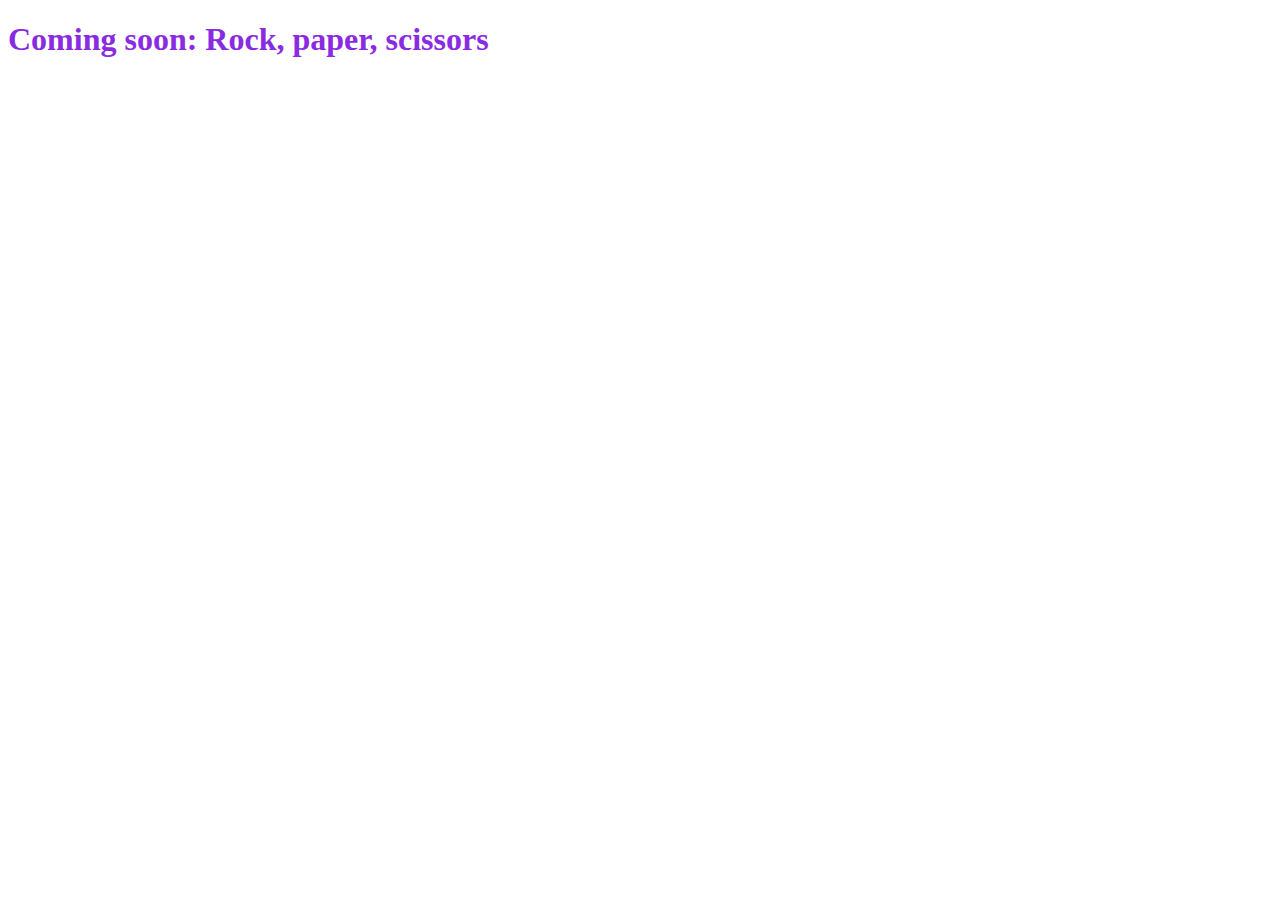
==== inex.html @ 6dcae861 "Initial files" ====
<!DOCTYPE html>
<html lang="en">
  <head>
    <meta charset="UTF-8" />
    <meta http-equiv="X-UA-Compatible" content="IE=edge" />
    <meta name="viewport" content="width=device-width, initial-scale=1.0" />
    <link rel="stylesheet" type="text/css" href="style.css" />
    <title>RockPaperScissors</title>
  </head>
  <body>
    <script src="script.js"></script>
    <h1>Coming soon: Rock, paper, scissors</h1>
  </body>
</html>
---- style.css ----
h1 {
  color: blueviolet;
}
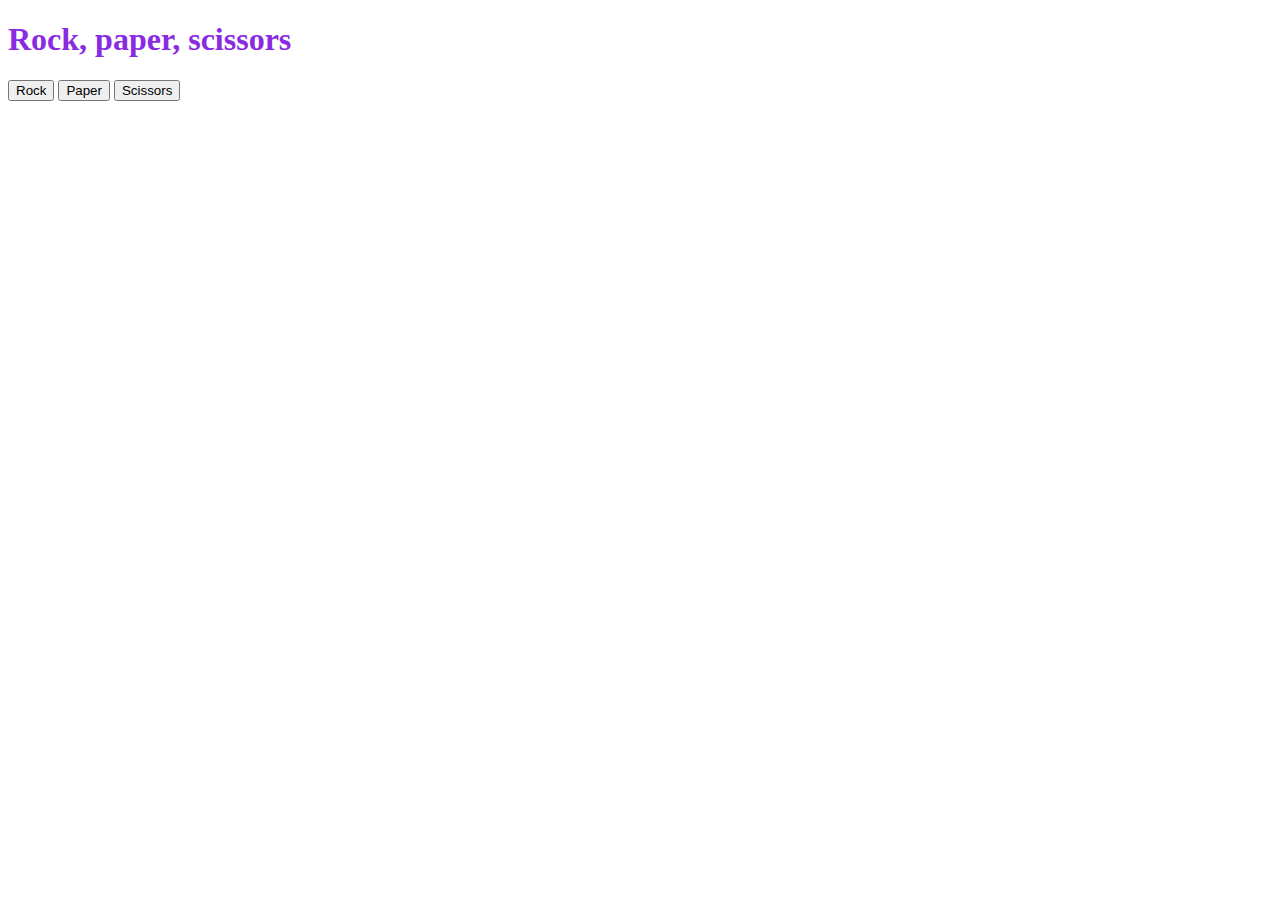
==== commit 721c203c: "change ui, link game logic to DOM" ====
--- a/inex.html
+++ b/inex.html
@@ -8,7 +8,12 @@
     <title>RockPaperScissors</title>
   </head>
   <body>
+    <h1>Rock, paper, scissors</h1>
+    <div class="player-selection">
+      <button class="rock">Rock</button>
+      <button class="paper">Paper</button>
+      <button class="scissors">Scissors</button>
+    </div>
     <script src="script.js"></script>
-    <h1>Coming soon: Rock, paper, scissors</h1>
   </body>
 </html>
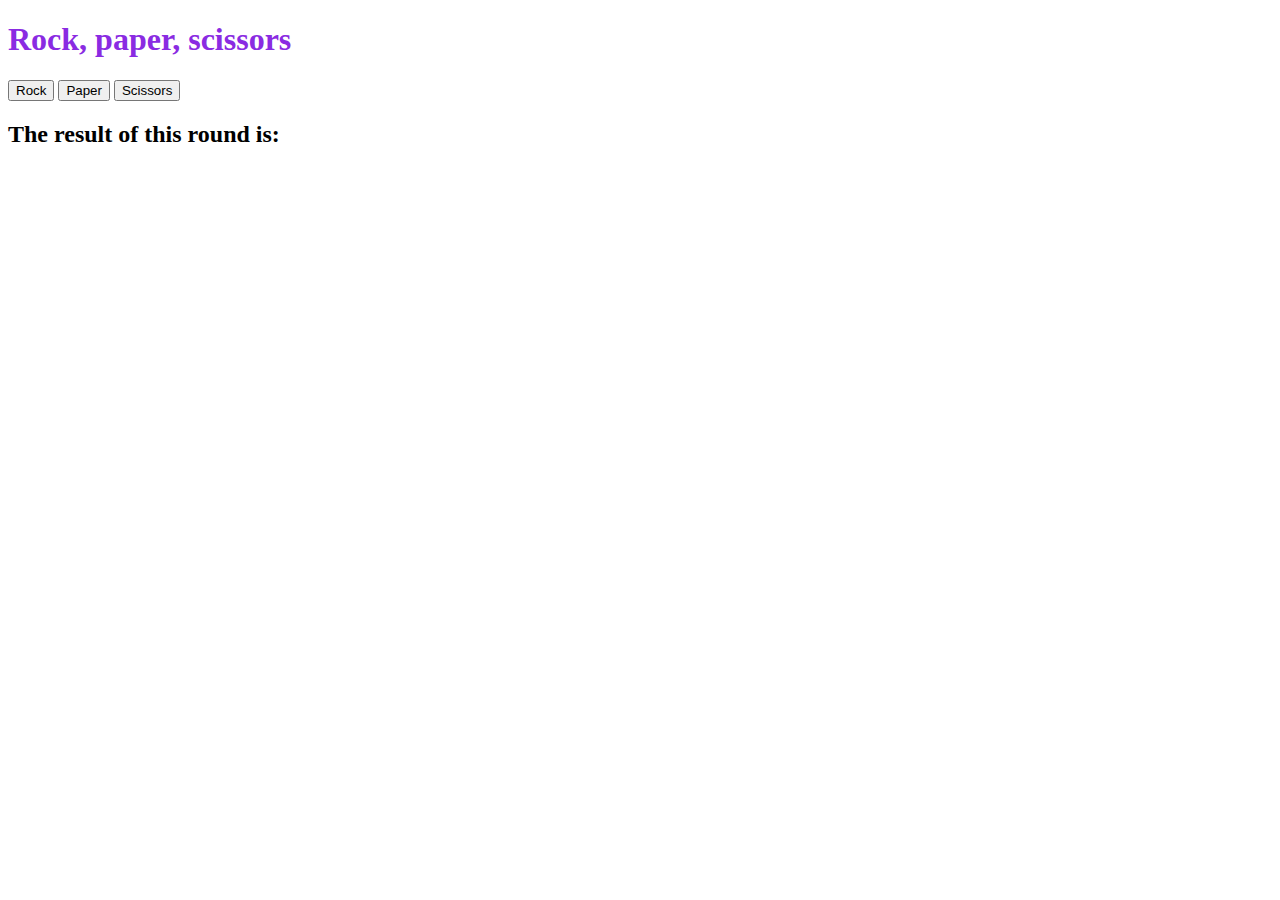
==== commit 9a75cd8a: "Display result of the round on the page" ====
--- a/inex.html
+++ b/inex.html
@@ -14,6 +14,10 @@
       <button class="paper">Paper</button>
       <button class="scissors">Scissors</button>
     </div>
+
+    <div class="result">
+      <h2>The result of this round is:</h2>
+    </div>
     <script src="script.js"></script>
   </body>
 </html>
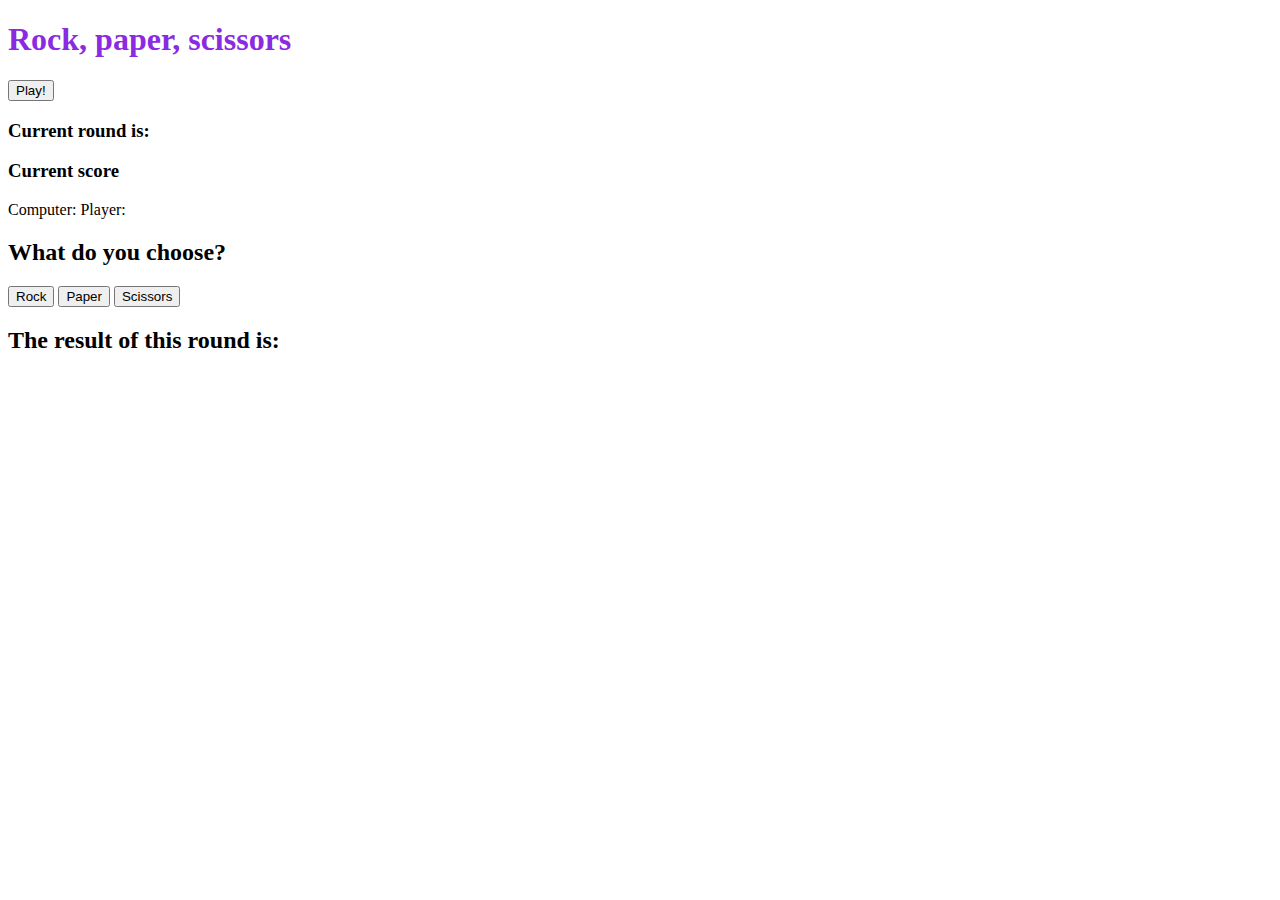
==== commit 7538fa06: "Add round/score info to the page" ====
--- a/inex.html
+++ b/inex.html
@@ -9,11 +9,21 @@
   </head>
   <body>
     <h1>Rock, paper, scissors</h1>
+    <button class="play">Play!</button>
+    <div class="round-info">
+      <h3 class="current-round">Current round is:</h3>
+      <h3 class="current-score">Current score</h3>
+      <span class="computer-score">Computer:</span>
+      <span class="player-score">Player:</span>
+
+    </div>
     <div class="player-selection">
+      <h2 class="player-choice">What do you choose?</h2>
       <button class="rock">Rock</button>
       <button class="paper">Paper</button>
       <button class="scissors">Scissors</button>
     </div>
+
 
     <div class="result">
       <h2>The result of this round is:</h2>
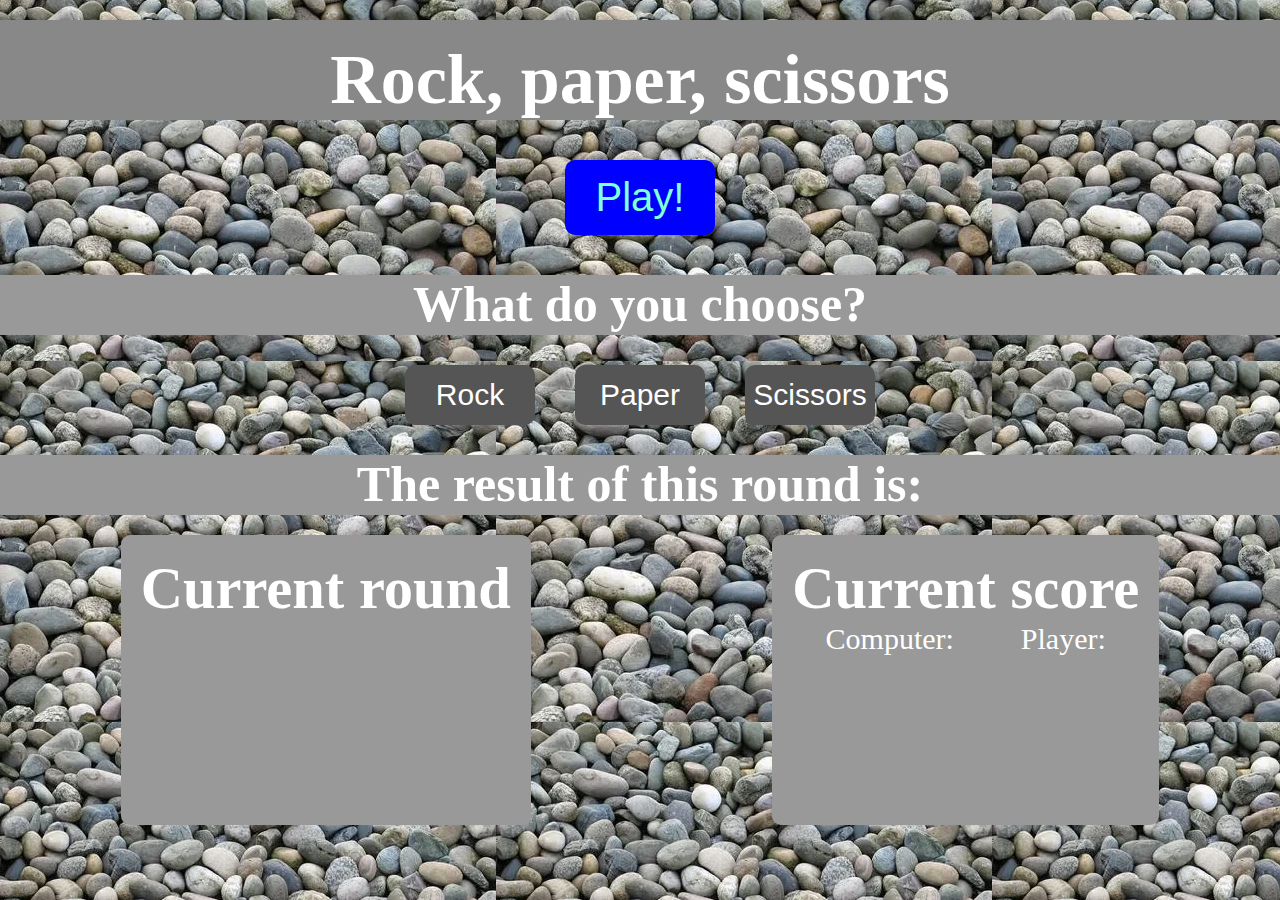
==== commit 0827094c: "Layout, style, main ligoc" ====
--- a/inex.html
+++ b/inex.html
@@ -8,26 +8,44 @@
     <title>RockPaperScissors</title>
   </head>
   <body>
-    <h1>Rock, paper, scissors</h1>
-    <button class="play">Play!</button>
+    <div class="header">
+      <h1>Rock, paper, scissors</h1>
+    </div>
+    <div class="play">
+      <button class="play-btn">Play!</button>
+
+   </div>
+
+   <div class="player-selection">
+    <div class="choose">
+      <h2 class="player-choice">What do you choose?</h2>
+    </div>
+    <div class="btns-container">
+      <button class="btns rock">Rock</button>
+      <button class="btns paper">Paper</button>
+      <button class="btns scissors">Scissors</button>
+    </div>
+  </div>
+
+
+  <div class="result">
+    <h2>The result of this round is:</h2>
+  </div>
     <div class="round-info">
-      <h3 class="current-round">Current round is:</h3>
-      <h3 class="current-score">Current score</h3>
-      <span class="computer-score">Computer:</span>
-      <span class="player-score">Player:</span>
+      <div class="current current-round">
+        <h3>Current round</h3>
+      </div>
+      <div class="current current-score">
+        <h3>Current score</h3>
+        <div class="score">
+          <span class="computer-score">Computer:</span>
+          <span class="player-score">Player:</span>
+        </div>
+      
+      </div>
 
     </div>
-    <div class="player-selection">
-      <h2 class="player-choice">What do you choose?</h2>
-      <button class="rock">Rock</button>
-      <button class="paper">Paper</button>
-      <button class="scissors">Scissors</button>
-    </div>
-
-
-    <div class="result">
-      <h2>The result of this round is:</h2>
-    </div>
+    
     <script src="script.js"></script>
   </body>
 </html>
--- a/style.css
+++ b/style.css
@@ -1,3 +1,89 @@
+* {
+  margin: 0;
+  padding: 0;
+}
+
+body {
+background-image:url('river-rock-stone-1000x1000.webp');
+color: white;
+}
+
+.header {
+  height: 100px;
+  background-color: #888;
+  display: flex;
+  margin: 20px 0;
+
+}
+
 h1 {
-  color: blueviolet;
+  font-size: 70px;
+padding: 20px 0;
+margin: 0 auto;
+
 }
+
+.play {
+  display: flex;
+}
+
+.play-btn {
+  width: 150px;
+  height: 75px;
+  font-size: 40px;
+  background-color:blue;
+  color: aquamarine;
+  border-radius: 10px;
+  border: none;
+  margin: 20px auto;
+  text-align: center;
+}
+
+.round-info {
+  display:flex;
+  text-align: center;
+  justify-content: space-around;
+  font-size: 50px;
+}
+
+.current {
+  height: 250px;
+  background-color: #999;
+  padding: 20px;
+  border-radius: 9px;
+}
+.score {
+  display: flex;
+  justify-content: space-around;
+}
+span {
+  font-size: 30px;
+}
+
+.result,.choose {
+  display: flex;
+  height: 60px;
+  margin: 20px 0;
+  background-color: #999;
+}
+
+h2 {
+  font-size: 50px;
+  margin: 0 auto;
+}
+
+.btns-container {
+  display: flex;
+  justify-content: center
+}
+
+.btns {
+  width: 130px;
+  height: 60px;
+  border: none;
+  border-radius: 10px;
+  font-size: 30px;
+  color: white;
+  background-color: #555;
+  margin: 10px 20px;
+}
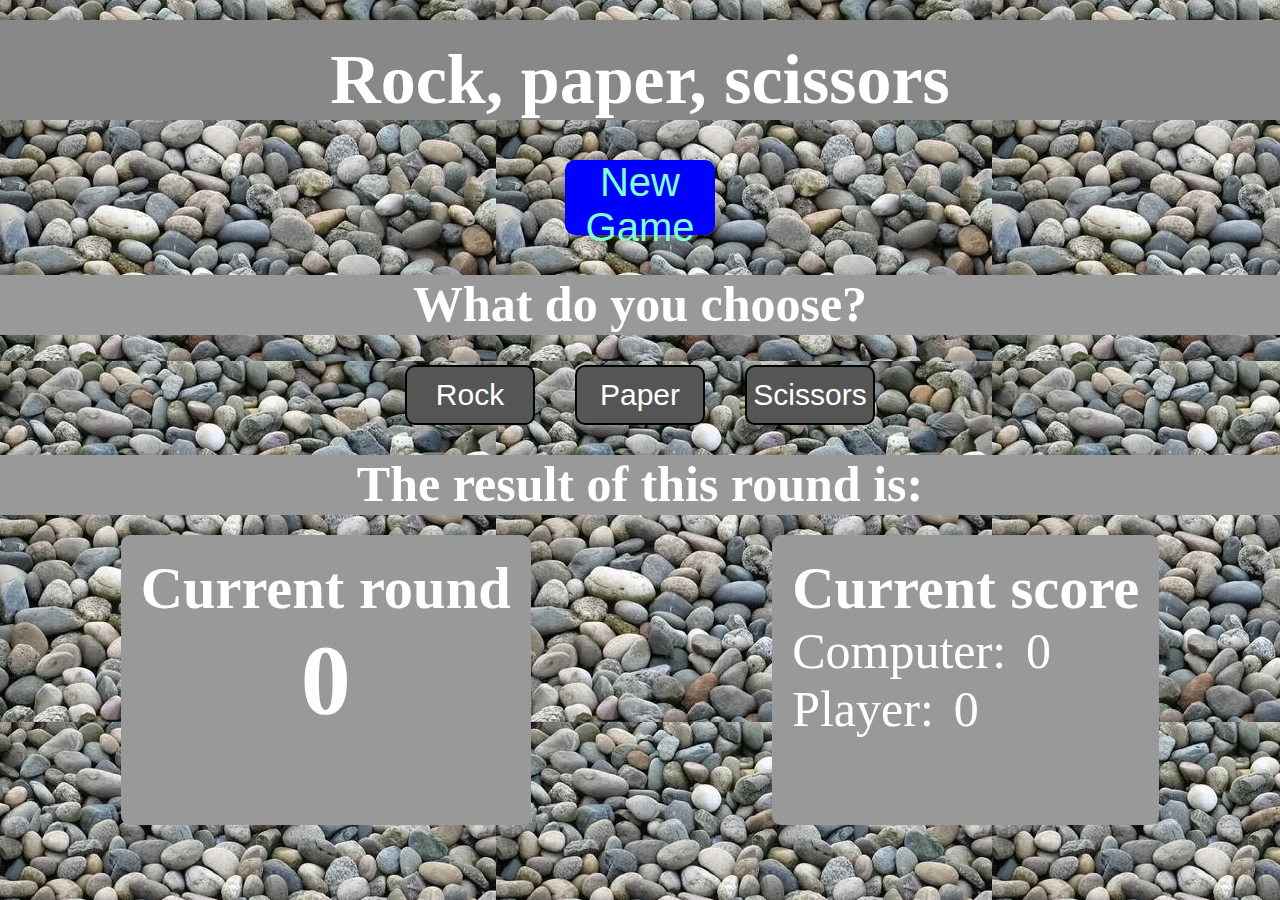
==== commit 34b8f541: "Add main game logic" ====
--- a/inex.html
+++ b/inex.html
@@ -12,7 +12,7 @@
       <h1>Rock, paper, scissors</h1>
     </div>
     <div class="play">
-      <button class="play-btn">Play!</button>
+      <button class="play-btn">New Game</button>
 
    </div>
 
@@ -21,9 +21,9 @@
       <h2 class="player-choice">What do you choose?</h2>
     </div>
     <div class="btns-container">
-      <button class="btns rock">Rock</button>
-      <button class="btns paper">Paper</button>
-      <button class="btns scissors">Scissors</button>
+      <button class="btns" data-player-choice="rock">Rock</button>
+      <button class="btns" data-player-choice="paper" >Paper</button>
+      <button class="btns" data-player-choice="scissors" >Scissors</button>
     </div>
   </div>
 
@@ -33,13 +33,15 @@
   </div>
     <div class="round-info">
       <div class="current current-round">
-        <h3>Current round</h3>
+        <h3>Current round
+          <p>0</p>
+        </h3>
       </div>
-      <div class="current current-score">
+      <div class="current">
         <h3>Current score</h3>
-        <div class="score">
-          <span class="computer-score">Computer:</span>
-          <span class="player-score">Player:</span>
+        <div class="current-score">
+          <p >Computer:<span class="computer-score">0</span></p>
+          <p>Player:<span class="player-score">0</span></p>
         </div>
       
       </div>
--- a/style.css
+++ b/style.css
@@ -39,6 +39,30 @@
   text-align: center;
 }
 
+.play-btn:hover{
+  width: 150px;
+  height: 75px;
+  font-size: 40px;
+  color: blue;
+  background-color: aquamarine;
+  border-radius: 10px;
+  border: none;
+  margin: 20px auto;
+  text-align: center;
+}
+
+.play-btn:active {
+  width: 150px;
+  height: 75px;
+  font-size: 40px;
+  background-color:blue;
+  color: aquamarine;
+  border-radius: 10px;
+  border: none;
+  margin: 20px auto;
+  text-align: center;
+}
+
 .round-info {
   display:flex;
   text-align: center;
@@ -56,9 +80,7 @@
   display: flex;
   justify-content: space-around;
 }
-span {
-  font-size: 30px;
-}
+
 
 .result,.choose {
   display: flex;
@@ -72,10 +94,26 @@
   margin: 0 auto;
 }
 
+h3 p {
+  font-size: 100px;
+margin: 0 auto;
+}
+
 .btns-container {
   display: flex;
   justify-content: center
 }
+
+.current-score p {
+  font-size: 50px;
+  text-align: left;
+  padding-right: 20px;
+}
+
+.computer-score,.player-score {
+  margin-left: 20px
+}
+
 
 .btns {
   width: 130px;
@@ -86,4 +124,5 @@
   color: white;
   background-color: #555;
   margin: 10px 20px;
+  border: solid 2px black;
 }
